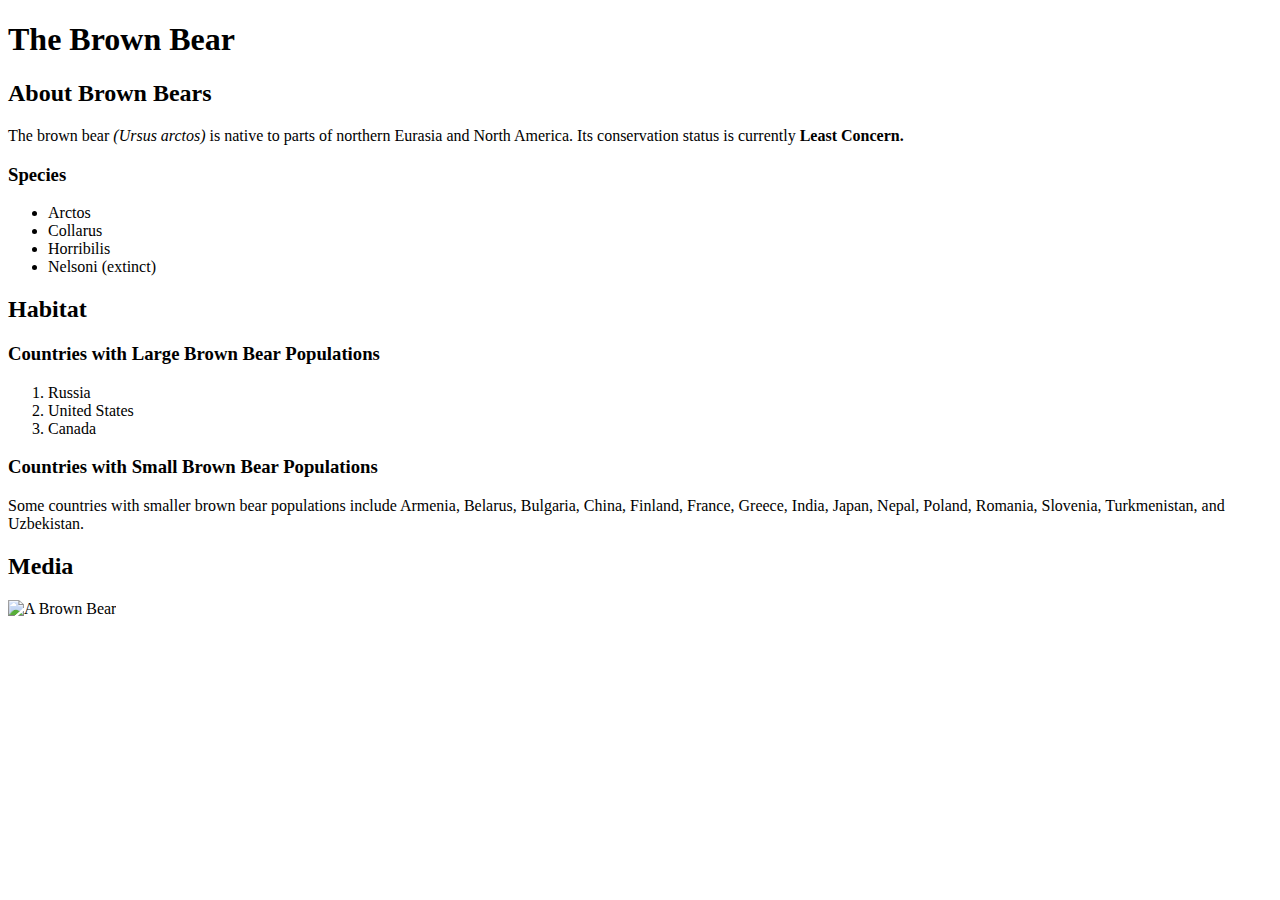
==== exercise-1/index.html @ 1cfc4b6f "finish exercise 1" ====
<!DOCTYPE html>
<html>
<head>
    <meta charset="utf-8">
    <title>练习-1: HTML Elements and Structure</title>
</head>

<body>
    <h1>The Brown Bear</h1>

    <div id="introduction">
        <h2>About Brown Bears</h2>

        <p>The brown bear <i>(Ursus arctos)</i> is native to parts of northern Eurasia and North America. Its conservation status is currently <b>Least Concern.</b></p>

        <h3>Species</h3>

        <ul>
            <li>Arctos</li>
            <li>Collarus</li>
            <li>Horribilis</li>
            <li>Nelsoni (extinct)</li>
        </ul>

    </div>
    <div id="habitat">
        <h2>Habitat</h2>
        <h3>Countries with Large Brown Bear Populations</h3>
        <ol>
            <li>Russia</li>
            <li>United States</li>
            <li>Canada</li>
        </ol>

        <h3>Countries with Small Brown Bear Populations</h3>
        <p>Some countries with smaller brown bear populations include Armenia, Belarus, Bulgaria, China, Finland, France, Greece, India, Japan, Nepal, Poland, Romania, Slovenia, Turkmenistan, and Uzbekistan.</p>
    </div>
    <div id="media">
        <h2>Media</h2>
        <img src="./img/img_brown_bear.jpg" alt="A Brown Bear" width="200px">
    </div>
</body>
</html>
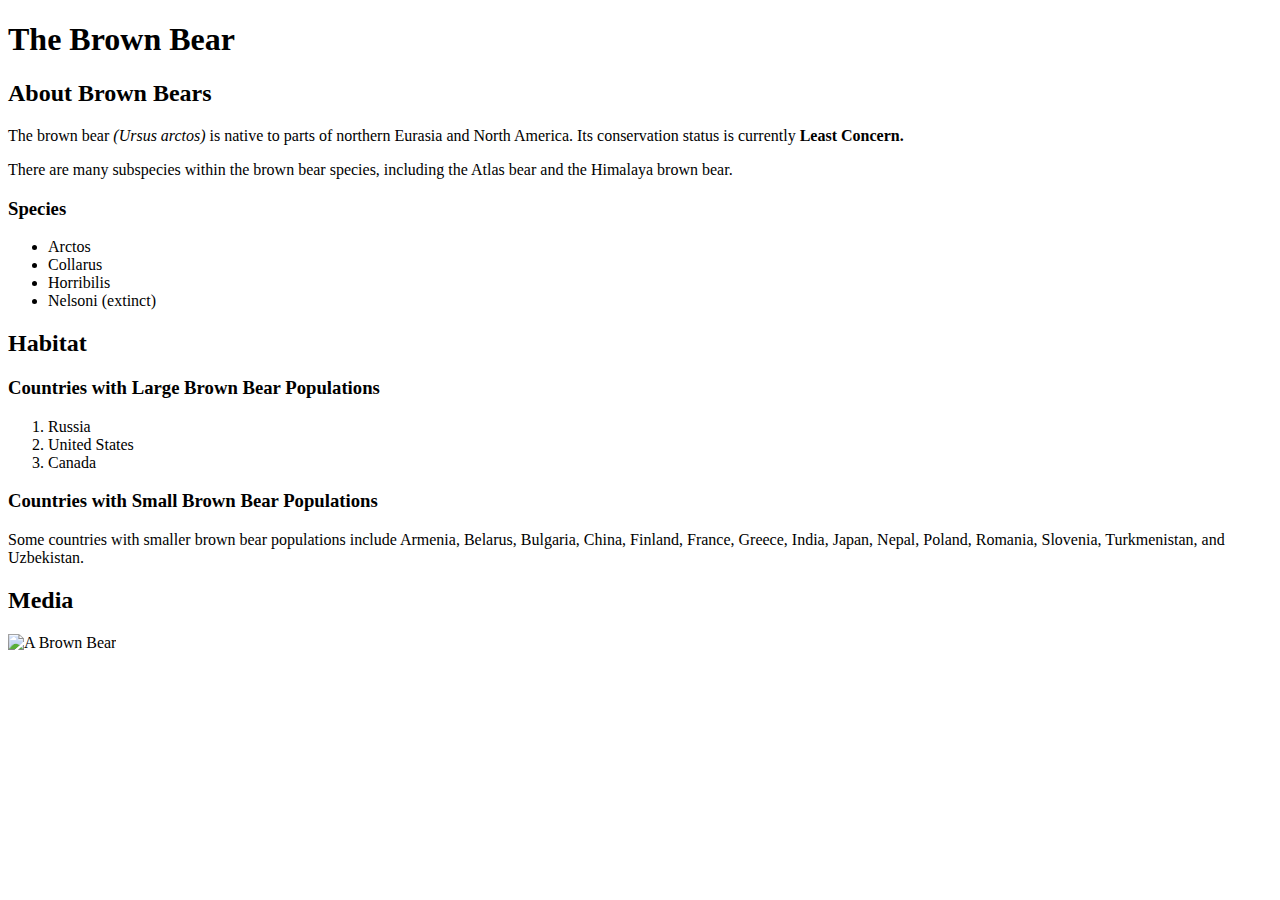
==== commit 97f96f20: "add missing paragraph in exercise 1" ====
--- a/exercise-1/index.html
+++ b/exercise-1/index.html
@@ -12,6 +12,8 @@
         <h2>About Brown Bears</h2>
 
         <p>The brown bear <i>(Ursus arctos)</i> is native to parts of northern Eurasia and North America. Its conservation status is currently <b>Least Concern.</b></p>
+
+        <p>There are many subspecies within the brown bear species, including the Atlas bear and the Himalaya brown bear.</p>
 
         <h3>Species</h3>
 
